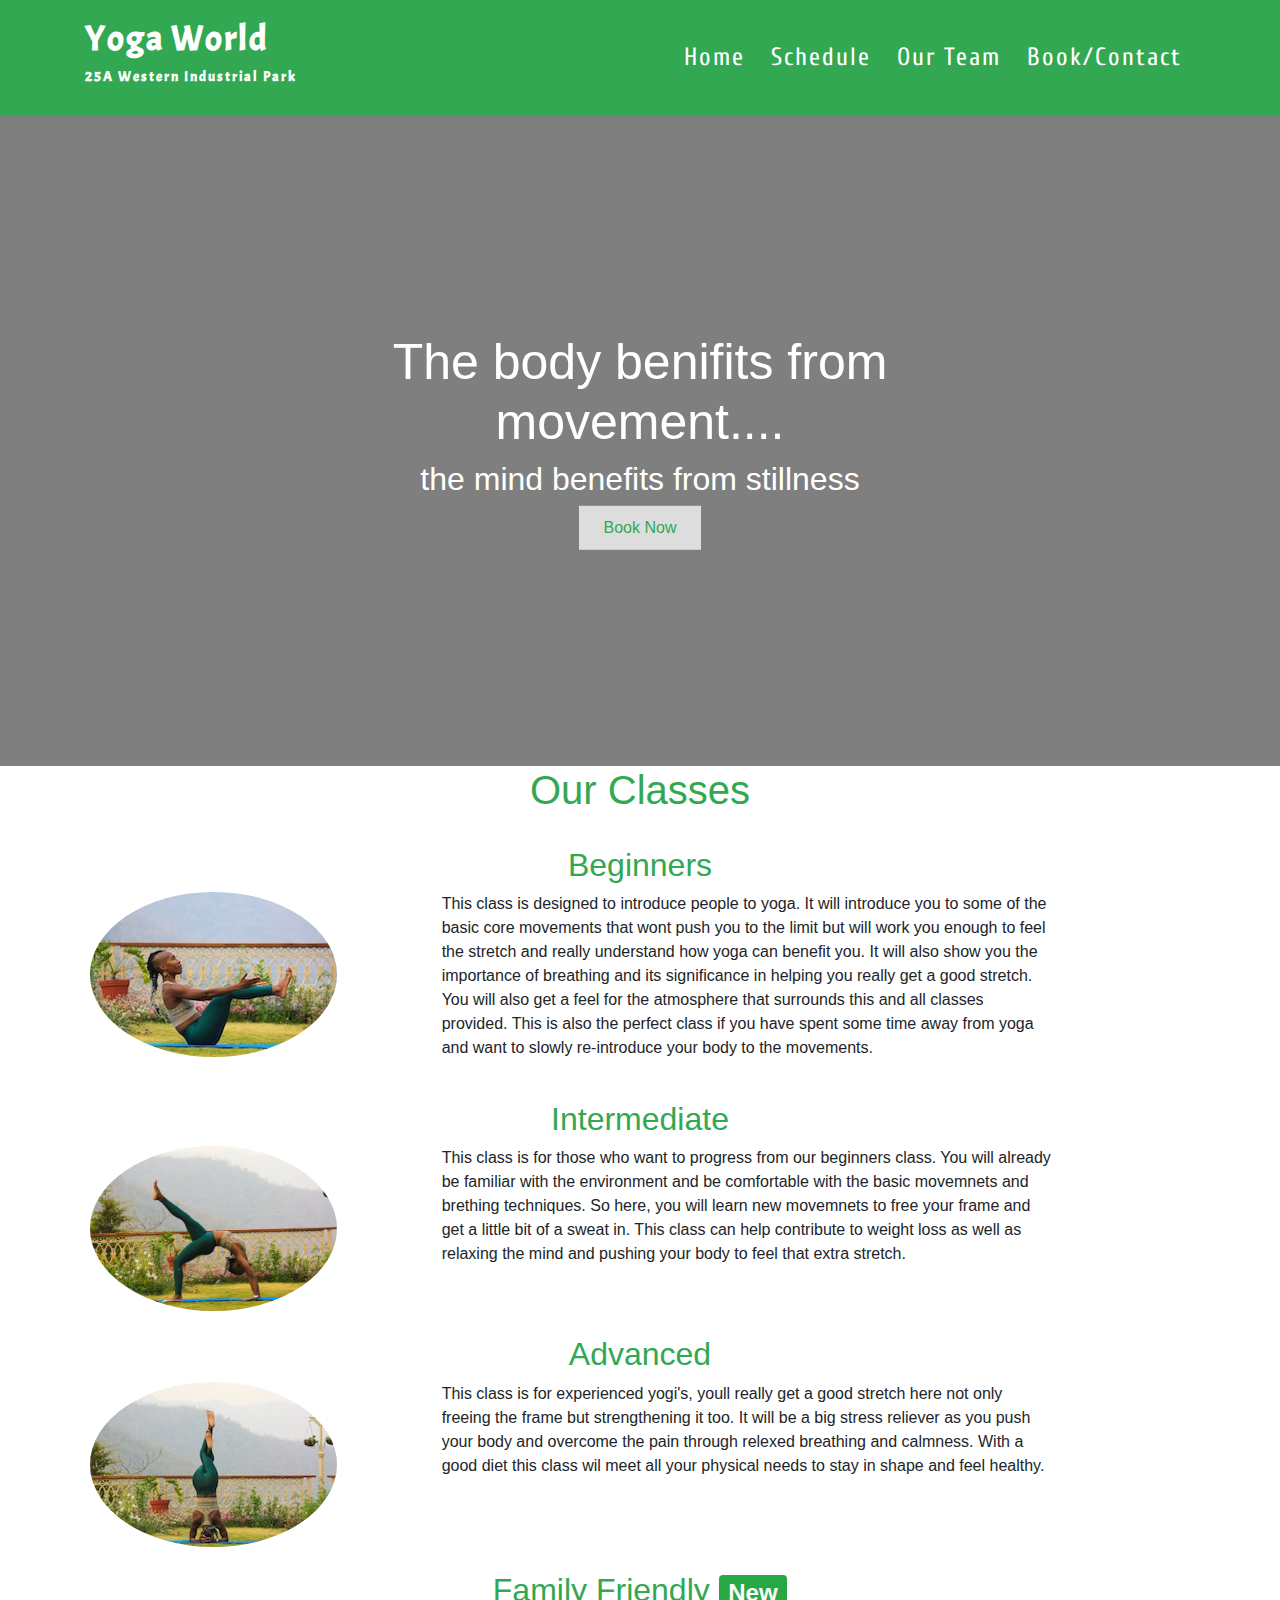
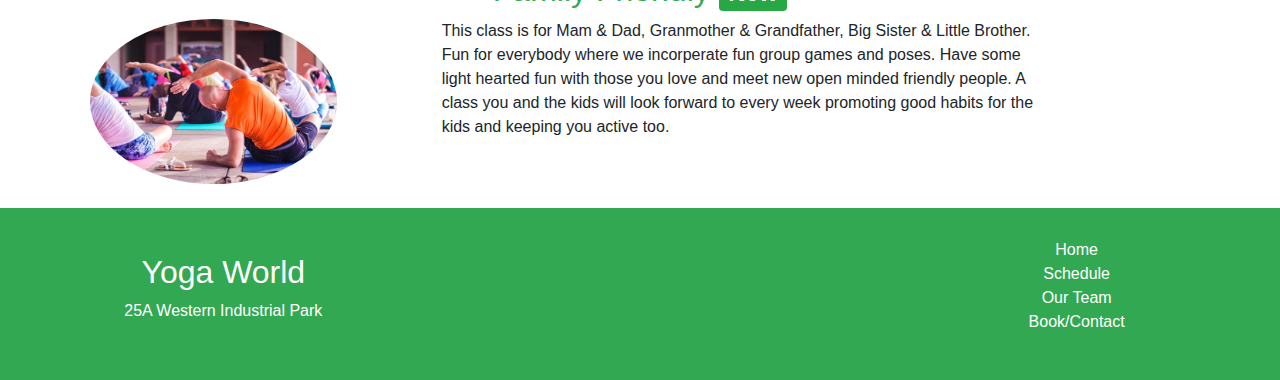
==== index.html @ 38698017 "images updatefor home page" ====
<!DOCTYPE html>
<html lang="en">

<head>
    <meta charset="UTF-8">
    <meta name="viewport" content="width=device-width, initial-scale=1.0">
     <meta name="description" content="dedicated yoga studio">
    <meta http-equiv="X-UA-Compatible" content="ie=edge">
    <link rel="stylesheet" href="https://maxcdn.bootstrapcdn.com/bootstrap/4.2.1/css/bootstrap.min.css"
        type="text/css" />
    <link rel="stylesheet" href="https://use.fontawesome.com/releases/v5.0.10/css/all.css"
        integrity="sha384-+d0P83n9kaQMCwj8F4RJB66tzIwOKmrdb46+porD/OvrJ+37WqIM7UoBtwHO6Nlg" crossorigin="anonymous">
    <link rel="stylesheet" href="assets/css/style.css" type="text/css">
    <link rel="preconnect" href="https://fonts.gstatic.com">
    <link href="https://fonts.googleapis.com/css2?family=Acme&display=swap" rel="stylesheet">
    <link rel="preconnect" href="https://fonts.gstatic.com">
    <link href="https://fonts.googleapis.com/css2?family=Cuprum&display=swap" rel="stylesheet">
    <title>Yoga-World</title>
</head>

<body>
    <header>
        <!--Navbar / Credit: Bootstrap navbar edited with help of Youtube vid stated in README-->
        <nav class="navbar navbar-expand-lg navbar-light" style="background-color: #32a852;" fixed-top>
            <div class="container">
                <a class="navbar-brand" href="#">Yoga World <p style="font-size: 14px;">25A Western Industrial Park</p>
                    </a>
                <button class="navbar-toggler" type="button" data-toggle="collapse"
                    data-target="#navbarSupportedContent" aria-controls="navbarSupportedContent" aria-expanded="false"
                    aria-label="Toggle navigation">
                    <span class="navbar-toggler-icon"></span>
                </button>

                <div class="collapse navbar-collapse" id="navbarSupportedContent">
                    <ul class="navbar-nav ml-auto">
                        <li class="nav-item active">
                            <a class="nav-link" href="index.html">Home</a>
                        </li>
                        <li class="nav-item">
                            <a class="nav-link" href="schedule.html">Schedule</a>
                        </li>
                        <li class="nav-item">
                            <a class="nav-link" href="team.html">Our Team</a>
                        </li>
                        <li class="nav-item">
                            <a class="nav-link" href="contact.html">Book/Contact</a>
                        </li>
                    </ul>
                </div>
            </div>
        </nav>
    </header>
    <!--Hero image section / Credit: W3Schools code edited to suit needs-->
    <section id="hero-outer">
        <div class="hero-image">
            <div class="hero-text">
                <h1 style="font-size:50px">The body benifits from movement....</h1>
                <h2>the mind benefits from stillness</h2>
                <button>Book Now</button>
            </div>
        </div>
    </section>
    <!--Classes section / W3Schools code edited to suit needs-->
    <section id="classes">
        <h1 id="body-header">Our Classes</h1>
        <br>
        <div class="container-fluid">
            <h2>Beginners</h2>
            <div class="row">
                <div class="col-md-4">
                    <img src="assets/images/beginner2.jpg" class="rounded-circle" alt="beginners" width="247"
                        height="165">
                </div>
                <div class="col-md-6">
                    <p> This class is designed to introduce people to yoga. It will introduce you to some of the
                        basic core movements that wont push you to the limit but will work you enough to feel the
                        stretch
                        and really understand how yoga can benefit you. It will also show you the importance of
                        breathing
                        and its significance in helping you really get a good stretch. You will also get a feel for the
                        atmosphere that surrounds this
                        and all classes provided. This is also the perfect class if you have spent some time away from
                        yoga
                        and want to slowly re-introduce your body to the movements.
                    </p>
                </div>
            </div>
        </div>
        <br>
        <div class="container-fluid">
            <h2>Intermediate</h2>
            <div class="row">
                <div class="col-md-4">
                    <img src="assets/images/intermediate2.jpg" class="rounded-circle" alt="beginners" width="247"
                        height="165"> </div>
                <div class="col-md-6">
                    <p> This class is for those who want to progress from our beginners class. You will already
                        be familiar with the environment and be comfortable with the basic movemnets and brething
                        techniques.
                        So here, you will learn new movemnets to free your frame and get a little bit of a sweat in.
                        This class
                        can help contribute to weight loss as well as relaxing the mind and pushing your body to feel
                        that extra
                        stretch.
                    </p>
                </div>
            </div>
        </div>
        <br>
        <div class="container-fluid">
            <h2>Advanced</h2>
            <div class="row">
                <div class="col-md-4">
                    <img src="assets/images/advanced2.jpg" class="rounded-circle" alt="beginners" width="247"
                        height="165"> </div>
                <div class="col-md-6">
                    <p> This class is for experienced yogi's, youll really get a good stretch here not only freeing the
                        frame but strengthening it too.
                        It will be a big stress reliever as you push your body and overcome the pain through relexed
                        breathing and calmness. With a good
                        diet this class wil meet all your physical needs to stay in shape and feel healthy.
                    </p>
                </div>
            </div>
        </div>
        <br>
        <div class="container-fluid">
            <h2>Family Friendly <span class="badge badge-success">New</span></h2>
            <div class="row">
                <div class="col-md-4">
                    <img src="assets/images/family2.jpg" class="rounded-circle" alt="beginners" width="247" height="165">
                </div>
                <div class="col-md-6">
                    <p> This class is for Mam & Dad, Granmother & Grandfather, Big Sister & Little Brother. Fun for
                        everybody
                        where we incorperate fun group games and poses. Have some light hearted fun with those you love
                        and meet
                        new open minded friendly people. A class you and the kids will look forward to every week
                        promoting good
                        habits for the kids and keeping you active too.
                    </p>
                </div>
            </div>
        </div>
    </section>
    <br>
    <!--Footer code edited for needs / Credit: Youtube video stated in README-->
    <footer>
        <div class="row text-center">
            <div class="col-md-4 header-address">
                <h2>Yoga World</h2>
                <p>25A Western Industrial Park</p>
            </div>
            <div class="col-md-4">
                <ul class="socials">
                    <li><a href="https://www.facebook.com" target="_blank" rel="noopener"><i class="fab fa-facebook"> </i></a></li>
                    <li><a href="https://www.twitter.com" target="_blank" rel="noopener"><i class="fab fa-twitter-square"> </i></a>
                    </li>
                    <li><a href="https://www.instagram.com" target="_blank" rel="noopener"><i class="fab fa-instagram"> </i></a></li>
                </ul>
            </div>
            <div class="col-md-4">
                <ul class="footer-link">
                    <li><a target="_blank" href="#index.html" rel="noopener">Home</a></li>
                    <li><a target="_blank" href="schedule.html" rel="noopener">Schedule</a></li>
                    <li><a target="_blank" href="team.html" rel="noopener">Our Team</a></li>
                    <li><a target="_blank" href="contact.html" rel="noopener">Book/Contact</a></li>
                </ul>
            </div>
        </div>
    </footer>
    <script src="https://code.jquery.com/jquery-3.3.1.slim.min.js"
        integrity="sha384-q8i/X+965DzO0rT7abK41JStQIAqVgRVzpbzo5smXKp4YfRvH+8abtTE1Pi6jizo"
        crossorigin="anonymous"></script>
    <script src="https://cdnjs.cloudflare.com/ajax/libs/popper.js/1.14.6/umd/popper.min.js"
        integrity="sha384-wHAiFfRlMFy6i5SRaxvfOCifBUQy1xHdJ/yoi7FRNXMRBu5WHdZYu1hA6ZOblgut"
        crossorigin="anonymous"></script>
    <script src="https://stackpath.bootstrapcdn.com/bootstrap/4.2.1/js/bootstrap.min.js"
        integrity="sha384-B0UglyR+jN6CkvvICOB2joaf5I4l3gm9GU6Hc1og6Ls7i6U/mkkaduKaBhlAXv9k"
        crossorigin="anonymous"></script>
</body>

</html>
---- assets/css/style.css ----
/* Navbar: Credit / Bootstrap navbar edited with help of Youtube vid stated in README */
.navbar-nav a{
font-family: 'Cuprum', sans-serif;
font-size: 25px;
color: #fff !important;
letter-spacing: 2px;
margin: 5px;

}
.navbar-light .navbar-brand{
color: #fff !important;
font-size: 35px;
font-weight:bold ;
font-family: 'Acme', sans-serif;
letter-spacing: 2px;
}
.navbar-light .navbar-nav .active > .nav-link, .navbar-light .navbar-nav .nav-link.active,
.navbar-light .navbar-nav .nav-link.show, .navbar-light .navbar-nav .show, .nav-link{
   color: #fff !important; 
   font-family: 'Cuprum', sans-serif;
   font-size: 25px;
   margin: 5px;
}
/*Hero img / Credit: W3Schools code edited to suit needs */
#hero-outer{
    height: 650px;
    width: 100%;
    overflow: hidden;
    position: relative;
}
.hero-image {
  background-image: linear-gradient(rgba(0, 0, 0, 0.5), rgba(0, 0, 0, 0.5)), url("../images/yoga-hero.jpg");
  height: 650px;
  background-position: center;
  background-repeat: no-repeat;
  background-size: cover;
  position: relative;
}

.hero-text {
  text-align: center;
  position: absolute;
  top: 50%;
  left: 50%;
  transform: translate(-50%, -50%);
  color: #fff;
}

.hero-text button {
  border: none;
  outline: 0;
  display: inline-block;
  padding: 10px 25px;
  color: #32a852;
  background-color: #ddd;
  text-align: center;
  cursor: pointer;
}

.hero-text button:hover {
  background-color: #32a852;
  color: white;
}


/* Classes / W3Schools code edited to suit needs */
#body-header{
    text-align: center;
    color: #32a852;
}
img{
    display: block;
    margin: 0 auto;
}
.container-fluid h2{
    text-align: center;
    color: #32a852;
}


/* Schedule / W3schools table code edited to suit needs of site */
.table tr{
    color: #fff;
}
.timetable h2 p{
    text-align: center;
    color: #32a852;
}


/* Team / Credit: Youtube - Arjun Khara (video link in README) */
.team{
    text-align: center;
    color: #32a852;
}
.holdingcontainer{
      max-width: 100%;
      display: flex;
      padding: 50px;
      box-sizing: border-box;
      flex-direction: row;
    }

    .internalcontainerL{
      flex: 1;
      padding: 30px;
      font-size: 18px;
      font-family: 'Roboto', sans-serif;
      margin: 3px;
    }
    .internalcontainerL h1{
        text-align: center;
        color:#32a852;
    }

    .internalcontainerM{
      flex: 1;
      padding: 30px;
      font-size: 18px;
      font-family: 'Roboto', sans-serif;
      margin: 3px;
    }
    .internalcontainerM h1{
        text-align: center;
        color:#32a852;
    }

    .internalcontainerR{
      flex: 1;
      padding: 30px;
      font-size: 18px;
      font-family: 'Roboto', sans-serif;
      margin: 3px;
    }
    .internalcontainerR h1{
        text-align: center;
        color:#32a852;
    }
    .yoga-images{
        width:100%;
        height: auto
    }

    @media screen and (max-width: 768px){
      .holdingcontainer{
        flex-direction: column-reverse;
      }
    }


    /* Contact/Book forms / Credit: Mix of W3Schools & bootstrap*/
    label[for=user-email]{
        margin-right: 39px;
    }
     label[for=message]{
        margin-left: 80px;
        text-align: center;
    }
    input[type=text], select, textarea {
  width: 80%;
  padding: 12px;
  border: 1px solid #ccc;
  border-radius: 4px;
  box-sizing: border-box;
  margin-top: 6px;
  margin-bottom: 14px;
  resize: vertical;
}
input[type=email], select, textarea {
  width: 80%;
  padding: 12px;
  border: 1px solid #ccc;
  border-radius: 4px;
  box-sizing: border-box;
  margin-top: 6px;
  margin-bottom: 14px;
  resize: vertical;
}

input[type=submit]{
  background-color: white;
  color: #32a852;
  padding: 12px 20px;
  border: none;
  border-radius: 4px;
  cursor: pointer;
  margin-left: 80px;
}
.contact-us{
        border-radius: 5px;
  background-color: #32a852;
  padding: 20px;
  width: 100%;
  
    }
    #contact-header{
        text-align: center;
        color: #32a852;
    }
    #book-header{
        text-align: center;
        color: #32a852;
    }
    label[for=days] {
    margin-right: 0px;
    color: #fff;
}
label[for=times] {
    margin-right: 0px;
    color: #fff;
}
.form-control{
    width: 86%;
}
@media(min-width: 992px){
    .form-group{
        margin-left: 84px;
    }
}


/* footer */
footer{
    background: #32a852;
    padding: 30px;
}
.header-address{
    color: #fff;
    padding-top: 15px;
}
.socials{
    list-style-type: none;
}
.socials li{
    display: inline;
}
.socials li i{
    color: #fff;
    height: 32px;
    width: 32px;
    font-size: 42px;
    padding-top: 15px;
    margin: 15px;
}
.footer-link{
    list-style-type: none;
}
.footer-link li a{
    color: #fff;
}
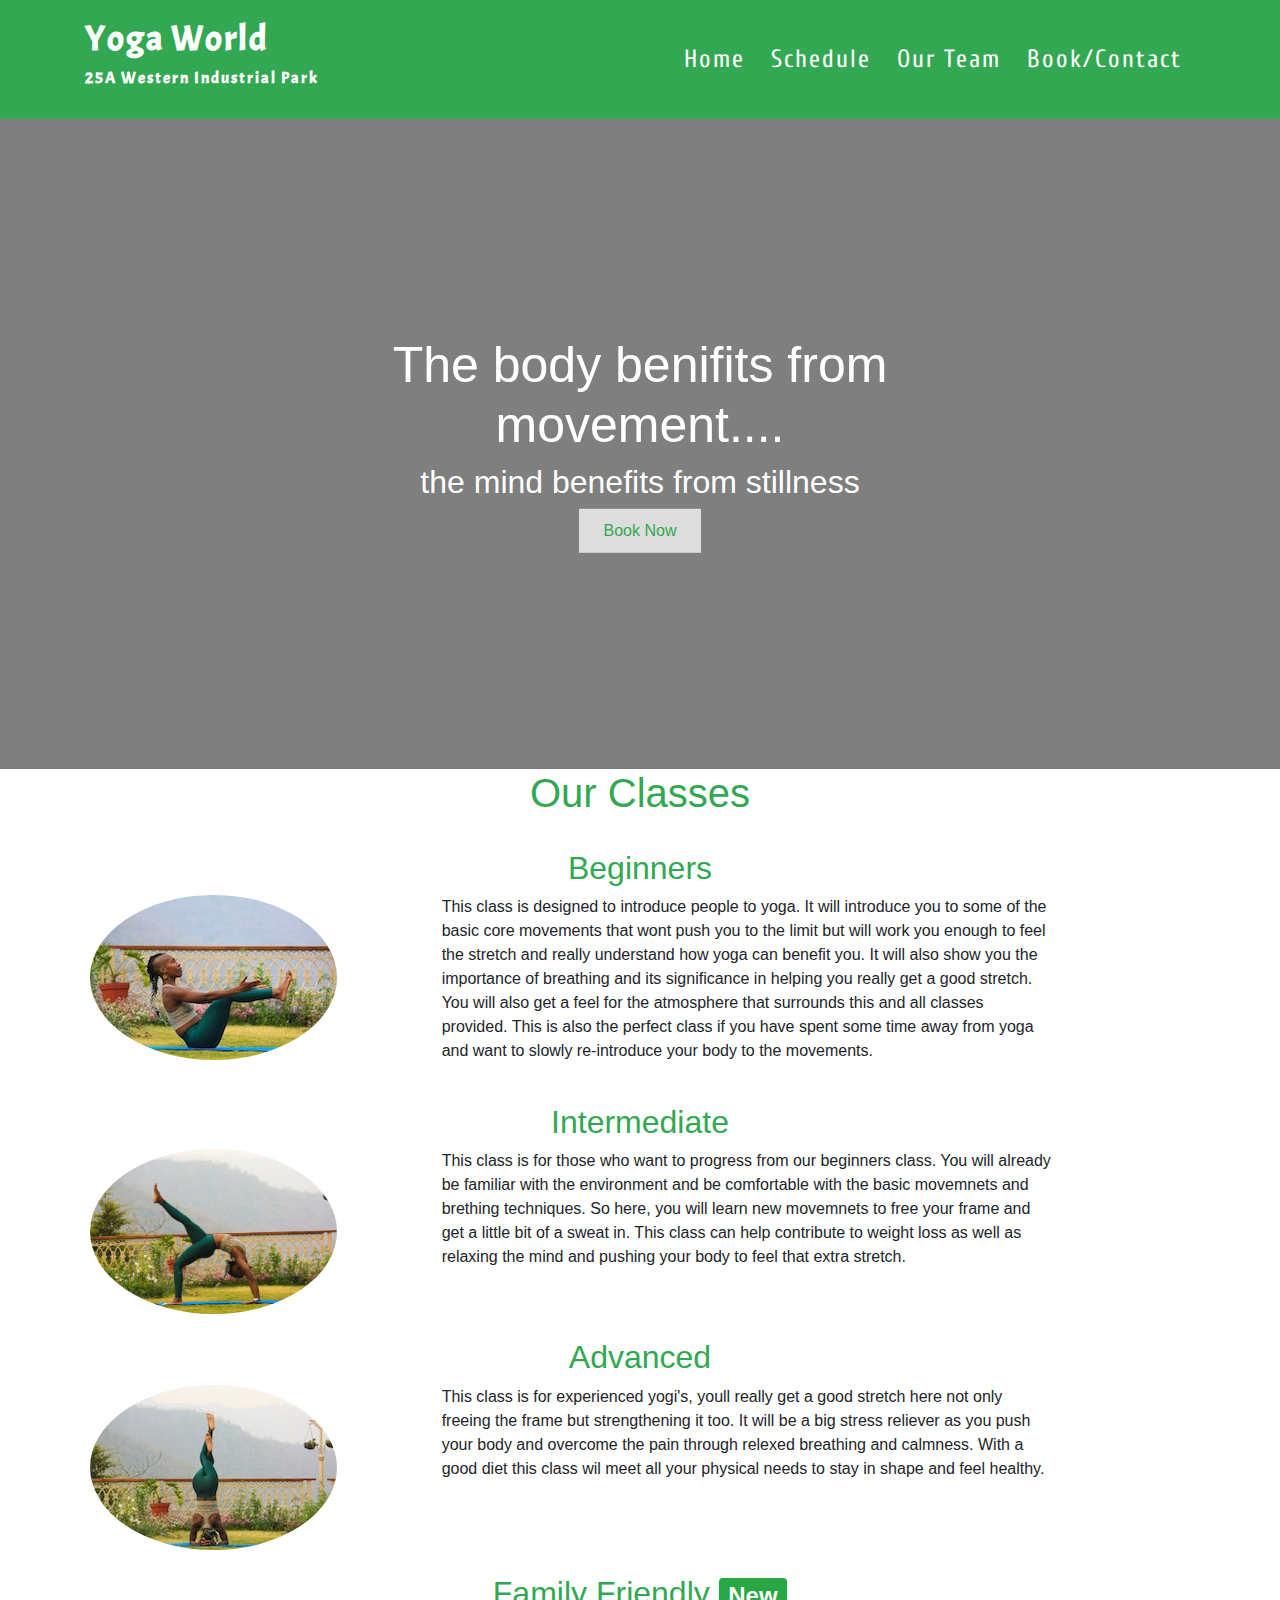
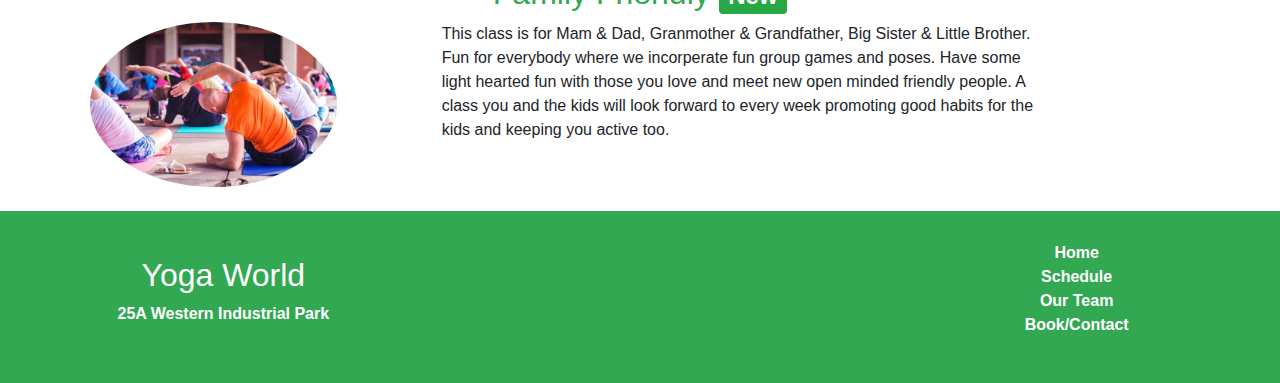
==== commit 5e575f7d: "styling update on all pages" ====
--- a/index.html
+++ b/index.html
@@ -23,7 +23,7 @@
         <!--Navbar / Credit: Bootstrap navbar edited with help of Youtube vid stated in README-->
         <nav class="navbar navbar-expand-lg navbar-light" style="background-color: #32a852;" fixed-top>
             <div class="container">
-                <a class="navbar-brand" href="#">Yoga World <p style="font-size: 14px;">25A Western Industrial Park</p>
+                <a class="navbar-brand" href="index.html">Yoga World <p style="font-size: 16px; font-weight: bold;">25A Western Industrial Park</p>
                     </a>
                 <button class="navbar-toggler" type="button" data-toggle="collapse"
                     data-target="#navbarSupportedContent" aria-controls="navbarSupportedContent" aria-expanded="false"
@@ -149,7 +149,7 @@
         <div class="row text-center">
             <div class="col-md-4 header-address">
                 <h2>Yoga World</h2>
-                <p>25A Western Industrial Park</p>
+                <p style="font-size: 16px; font-weight: bold;">25A Western Industrial Park</p>
             </div>
             <div class="col-md-4">
                 <ul class="socials">
@@ -161,10 +161,10 @@
             </div>
             <div class="col-md-4">
                 <ul class="footer-link">
-                    <li><a target="_blank" href="#index.html" rel="noopener">Home</a></li>
-                    <li><a target="_blank" href="schedule.html" rel="noopener">Schedule</a></li>
-                    <li><a target="_blank" href="team.html" rel="noopener">Our Team</a></li>
-                    <li><a target="_blank" href="contact.html" rel="noopener">Book/Contact</a></li>
+                    <li><a style="font-size: 16px; font-weight: bold;" target="_blank" href="#index.html" rel="noopener">Home</a></li>
+                    <li><a style="font-size: 16px; font-weight: bold;" target="_blank" href="schedule.html" rel="noopener">Schedule</a></li>
+                    <li><a style="font-size: 16px; font-weight: bold;" target="_blank" href="team.html" rel="noopener">Our Team</a></li>
+                    <li><a style="font-size: 16px; font-weight: bold;" target="_blank" href="contact.html" rel="noopener">Book/Contact</a></li>
                 </ul>
             </div>
         </div>
@@ -175,7 +175,7 @@
     <script src="https://cdnjs.cloudflare.com/ajax/libs/popper.js/1.14.6/umd/popper.min.js"
         integrity="sha384-wHAiFfRlMFy6i5SRaxvfOCifBUQy1xHdJ/yoi7FRNXMRBu5WHdZYu1hA6ZOblgut"
         crossorigin="anonymous"></script>
-    <script src="https://stackpath.bootstrapcdn.com/bootstrap/4.2.1/js/bootstrap.min.js"
+        <script src="https://stackpath.bootstrapcdn.com/bootstrap/4.2.1/js/bootstrap.min.js"
         integrity="sha384-B0UglyR+jN6CkvvICOB2joaf5I4l3gm9GU6Hc1og6Ls7i6U/mkkaduKaBhlAXv9k"
         crossorigin="anonymous"></script>
 </body>
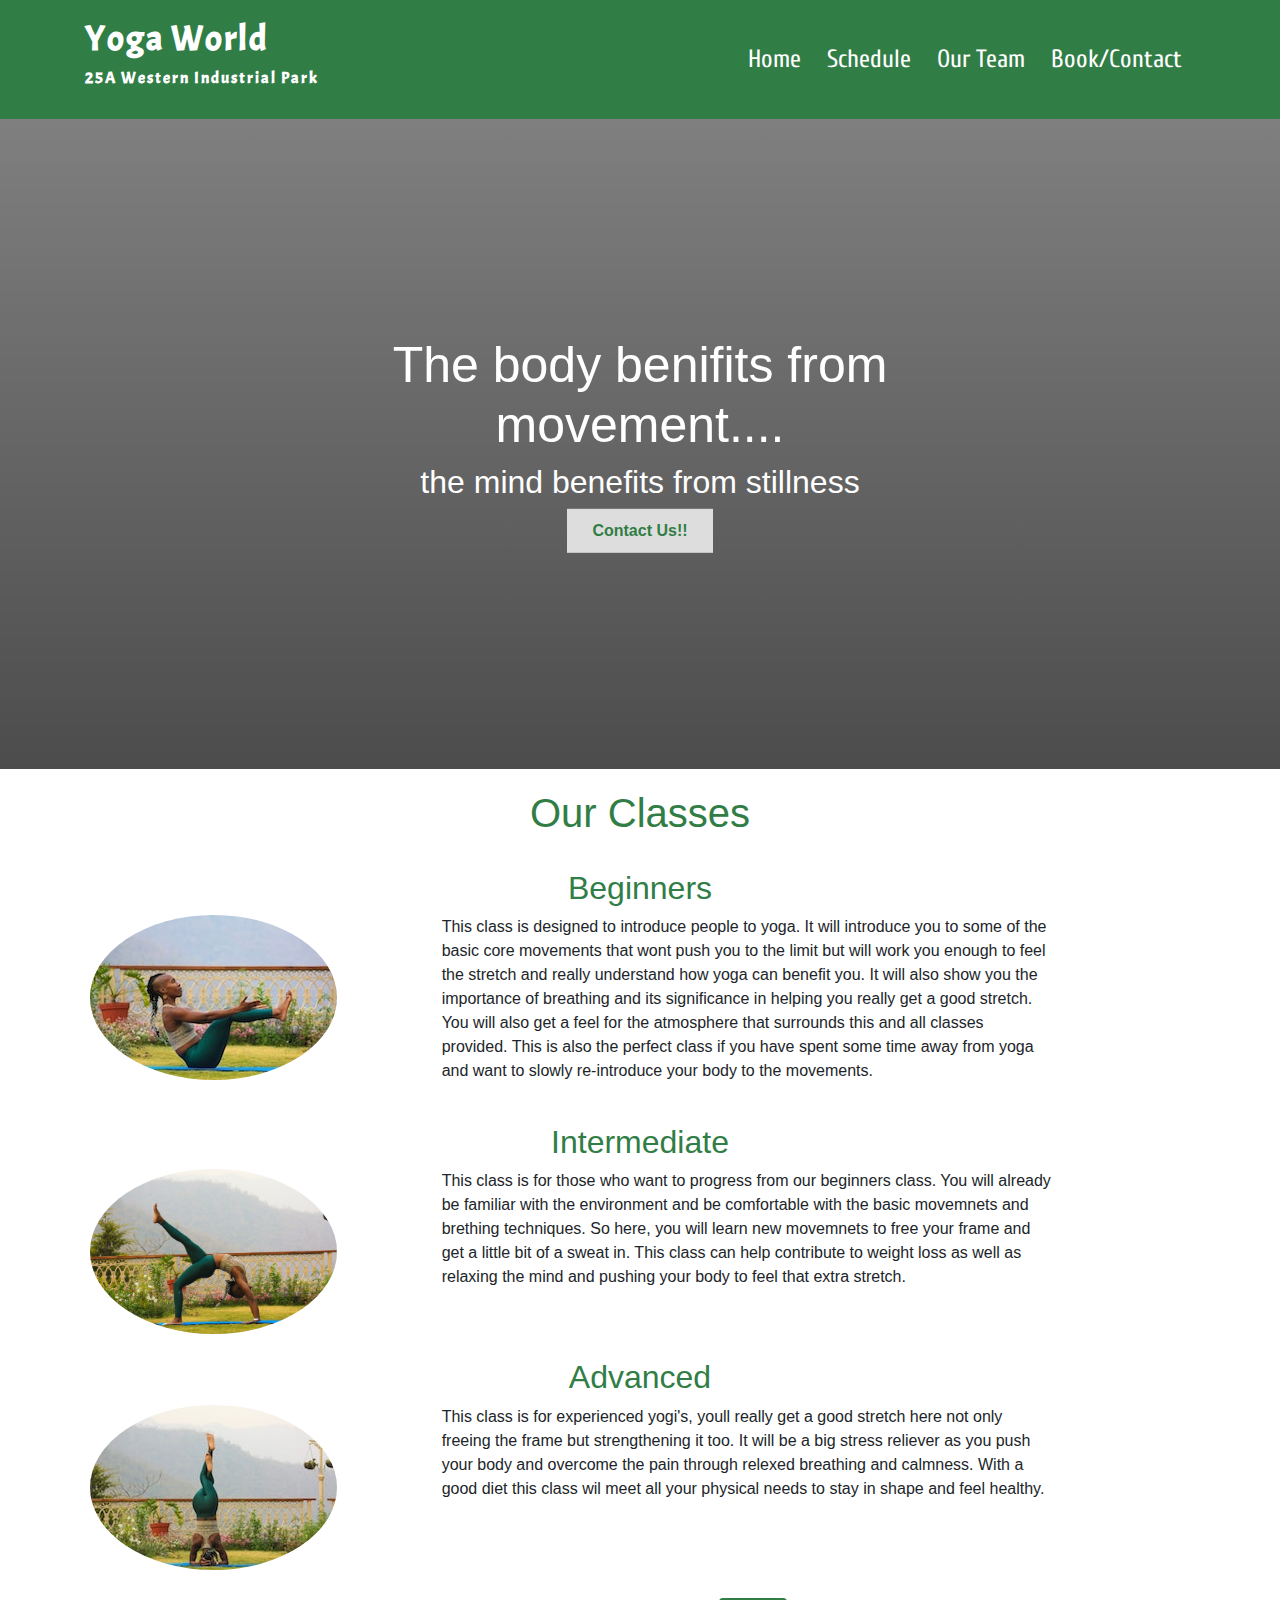
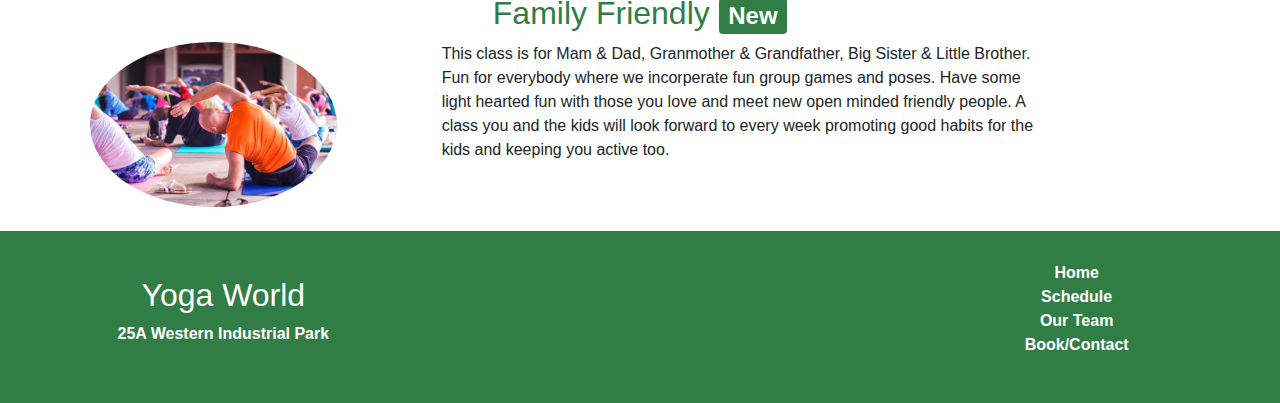
==== commit 06cd13fd: "color scheme update across all pages" ====
--- a/index.html
+++ b/index.html
@@ -10,8 +10,8 @@
         type="text/css" />
     <link rel="stylesheet" href="https://use.fontawesome.com/releases/v5.0.10/css/all.css"
         integrity="sha384-+d0P83n9kaQMCwj8F4RJB66tzIwOKmrdb46+porD/OvrJ+37WqIM7UoBtwHO6Nlg" crossorigin="anonymous">
-    <link rel="stylesheet" href="assets/css/style.css" type="text/css">
-    <link rel="preconnect" href="https://fonts.gstatic.com">
+        <link rel="stylesheet" href="assets/css/style.css" type="text/css">
+        <link rel="preconnect" href="https://fonts.gstatic.com">
     <link href="https://fonts.googleapis.com/css2?family=Acme&display=swap" rel="stylesheet">
     <link rel="preconnect" href="https://fonts.gstatic.com">
     <link href="https://fonts.googleapis.com/css2?family=Cuprum&display=swap" rel="stylesheet">
@@ -21,7 +21,7 @@
 <body>
     <header>
         <!--Navbar / Credit: Bootstrap navbar edited with help of Youtube vid stated in README-->
-        <nav class="navbar navbar-expand-lg navbar-light" style="background-color: #32a852;" fixed-top>
+        <nav class="navbar navbar-expand-lg navbar-light" style="background-color: #317d46;" >
             <div class="container">
                 <a class="navbar-brand" href="index.html">Yoga World <p style="font-size: 16px; font-weight: bold;">25A Western Industrial Park</p>
                     </a>
@@ -56,11 +56,13 @@
             <div class="hero-text">
                 <h1 style="font-size:50px">The body benifits from movement....</h1>
                 <h2>the mind benefits from stillness</h2>
-                <button>Book Now</button>
+                <a href="contact.html"> Contact Us!!</a>
+                
+                
             </div>
         </div>
     </section>
-    <!--Classes section / W3Schools code edited to suit needs-->
+    <!--Classes section / Credit: W3Schools code edited to suit needs-->
     <section id="classes">
         <h1 id="body-header">Our Classes</h1>
         <br>
@@ -125,7 +127,7 @@
         </div>
         <br>
         <div class="container-fluid">
-            <h2>Family Friendly <span class="badge badge-success">New</span></h2>
+            <h2>Family Friendly <span class="badge badge-success" style="background-color: #317d46;">New</span></h2>
             <div class="row">
                 <div class="col-md-4">
                     <img src="assets/images/family2.jpg" class="rounded-circle" alt="beginners" width="247" height="165">
@@ -169,6 +171,7 @@
             </div>
         </div>
     </footer>
+    <!-- Bootstrap plugins for navbar -->
     <script src="https://code.jquery.com/jquery-3.3.1.slim.min.js"
         integrity="sha384-q8i/X+965DzO0rT7abK41JStQIAqVgRVzpbzo5smXKp4YfRvH+8abtTE1Pi6jizo"
         crossorigin="anonymous"></script>
--- a/assets/css/style.css
+++ b/assets/css/style.css
@@ -1,240 +1,247 @@
 /* Navbar: Credit / Bootstrap navbar edited with help of Youtube vid stated in README */
-.navbar-nav a{
-font-family: 'Cuprum', sans-serif;
-font-size: 25px;
-color: #fff !important;
-letter-spacing: 2px;
-margin: 5px;
-
-}
-.navbar-light .navbar-brand{
-color: #fff !important;
-font-size: 35px;
-font-weight:bold ;
-font-family: 'Acme', sans-serif;
-letter-spacing: 2px;
-}
-.navbar-light .navbar-nav .active > .nav-link, .navbar-light .navbar-nav .nav-link.active,
-.navbar-light .navbar-nav .nav-link.show, .navbar-light .navbar-nav .show, .nav-link{
-   color: #fff !important; 
-   font-family: 'Cuprum', sans-serif;
-   font-size: 25px;
-   margin: 5px;
-}
+.navbar-light .navbar-brand {
+    color: #fff !important;
+    font-size: 35px;
+    font-weight: bold;
+    font-family: 'Acme', sans-serif;
+    letter-spacing: 2px;
+}
+.nav-link {
+    color: #fff !important;
+    font-family: 'Cuprum', sans-serif;
+    font-size: 25px;
+    margin: 5px;
+}
+
 /*Hero img / Credit: W3Schools code edited to suit needs */
-#hero-outer{
+#hero-outer {
     height: 650px;
     width: 100%;
     overflow: hidden;
     position: relative;
 }
+
 .hero-image {
-  background-image: linear-gradient(rgba(0, 0, 0, 0.5), rgba(0, 0, 0, 0.5)), url("../images/yoga-hero.jpg");
-  height: 650px;
-  background-position: center;
-  background-repeat: no-repeat;
-  background-size: cover;
-  position: relative;
+    background-image: linear-gradient(rgba(0, 0, 0, 0.5), rgba(0, 0, 0, 0.7)), url("../images/yoga-background.jpg");
+    height: 650px;
+    background-position: center;
+    background-repeat: no-repeat;
+    background-size: cover;
+    position: relative;
 }
 
 .hero-text {
-  text-align: center;
-  position: absolute;
-  top: 50%;
-  left: 50%;
-  transform: translate(-50%, -50%);
-  color: #fff;
-}
-
-.hero-text button {
-  border: none;
-  outline: 0;
-  display: inline-block;
-  padding: 10px 25px;
-  color: #32a852;
-  background-color: #ddd;
-  text-align: center;
-  cursor: pointer;
+    text-align: center;
+    position: absolute;
+    top: 50%;
+    left: 50%;
+    transform: translate(-50%, -50%);
+    color: #fff;
+}
+
+.hero-text a {
+    border: none;
+    outline: 0;
+    display: inline-block;
+    padding: 10px 25px;
+    color: #317d46;
+    background-color: #ddd;
+    text-align: center;
+    cursor: pointer;
+    font-weight: bold;
 }
 
 .hero-text button:hover {
-  background-color: #32a852;
-  color: white;
+    background-color: #317d46;
+    color: white;
 }
 
 
 /* Classes / W3Schools code edited to suit needs */
-#body-header{
-    text-align: center;
-    color: #32a852;
-}
-img{
+#body-header {
+    text-align: center;
+    color: #317d46;
+    margin-top: 20px;
+
+}
+
+img {
     display: block;
     margin: 0 auto;
 }
-.container-fluid h2{
-    text-align: center;
-    color: #32a852;
+
+.container-fluid h2 {
+    text-align: center;
+    color: #317d46;
 }
 
 
 /* Schedule / W3schools table code edited to suit needs of site */
-.table tr{
-    color: #fff;
-}
-.timetable h2 p{
-    text-align: center;
-    color: #32a852;
+.table tr {
+    color: #fff;
+}
+
+.timetable h2 p {
+    text-align: center;
+    color: #317d46;
 }
 
 
 /* Team / Credit: Youtube - Arjun Khara (video link in README) */
-.team{
-    text-align: center;
-    color: #32a852;
-}
-.holdingcontainer{
-      max-width: 100%;
-      display: flex;
-      padding: 50px;
-      box-sizing: border-box;
-      flex-direction: row;
+.team {
+    text-align: center;
+    color: #317d46;
+}
+
+.holdingcontainer {
+    max-width: 100%;
+    display: flex;
+    padding: 50px;
+    box-sizing: border-box;
+    flex-direction: row;
+}
+
+.internalcontainerL {
+    flex: 1;
+    padding: 30px;
+    font-size: 18px;
+    font-family: 'Roboto', sans-serif;
+    margin: 3px;
+}
+
+.internalcontainerL h1 {
+    text-align: center;
+    color: #317d46;
+}
+
+.internalcontainerM {
+    flex: 1;
+    padding: 30px;
+    font-size: 18px;
+    font-family: 'Roboto', sans-serif;
+    margin: 3px;
+}
+
+.internalcontainerM h1 {
+    text-align: center;
+    color: #317d46;
+}
+
+.internalcontainerR {
+    flex: 1;
+    padding: 30px;
+    font-size: 18px;
+    font-family: 'Roboto', sans-serif;
+    margin: 3px;
+}
+
+.internalcontainerR h1 {
+    text-align: center;
+    color: #317d46;
+}
+
+.yoga-images {
+    width: 100%;
+    height: auto
+}
+
+@media screen and (max-width: 768px) {
+    .holdingcontainer {
+        flex-direction: column-reverse;
     }
-
-    .internalcontainerL{
-      flex: 1;
-      padding: 30px;
-      font-size: 18px;
-      font-family: 'Roboto', sans-serif;
-      margin: 3px;
-    }
-    .internalcontainerL h1{
-        text-align: center;
-        color:#32a852;
-    }
-
-    .internalcontainerM{
-      flex: 1;
-      padding: 30px;
-      font-size: 18px;
-      font-family: 'Roboto', sans-serif;
-      margin: 3px;
-    }
-    .internalcontainerM h1{
-        text-align: center;
-        color:#32a852;
-    }
-
-    .internalcontainerR{
-      flex: 1;
-      padding: 30px;
-      font-size: 18px;
-      font-family: 'Roboto', sans-serif;
-      margin: 3px;
-    }
-    .internalcontainerR h1{
-        text-align: center;
-        color:#32a852;
-    }
-    .yoga-images{
-        width:100%;
-        height: auto
-    }
-
-    @media screen and (max-width: 768px){
-      .holdingcontainer{
-        flex-direction: column-reverse;
-      }
-    }
-
-
-    /* Contact/Book forms / Credit: Mix of W3Schools & bootstrap*/
-    label[for=user-email]{
-        margin-right: 39px;
-    }
-     label[for=message]{
-        margin-left: 80px;
-        text-align: center;
-    }
-    input[type=text], select, textarea {
-  width: 80%;
-  padding: 12px;
-  border: 1px solid #ccc;
-  border-radius: 4px;
-  box-sizing: border-box;
-  margin-top: 6px;
-  margin-bottom: 14px;
-  resize: vertical;
-}
-input[type=email], select, textarea {
-  width: 80%;
-  padding: 12px;
-  border: 1px solid #ccc;
-  border-radius: 4px;
-  box-sizing: border-box;
-  margin-top: 6px;
-  margin-bottom: 14px;
-  resize: vertical;
-}
-
-input[type=submit]{
-  background-color: white;
-  color: #32a852;
-  padding: 12px 20px;
-  border: none;
-  border-radius: 4px;
-  cursor: pointer;
-  margin-left: 80px;
-}
-.contact-us{
-        border-radius: 5px;
-  background-color: #32a852;
-  padding: 20px;
-  width: 100%;
-  
-    }
-    #contact-header{
-        text-align: center;
-        color: #32a852;
-    }
-    #book-header{
-        text-align: center;
-        color: #32a852;
-    }
-    label[for=days] {
-    margin-right: 0px;
-    color: #fff;
-}
-label[for=times] {
-    margin-right: 0px;
-    color: #fff;
-}
-.form-control{
-    width: 86%;
-}
-@media(min-width: 992px){
-    .form-group{
-        margin-left: 84px;
-    }
-}
-
+}
+
+
+/* Contact/Book forms / Credit: Mix of W3Schools & bootstrap*/
+label{
+    font-size: 20px;
+    font-weight: bold;
+}
+label[for=user-email] {
+    margin-right: 52px;
+}
+
+label[for=message] {
+    margin-left: 100px;
+    text-align: center;
+}
+
+input[type=text],
+select,
+textarea {
+    width: 80%;
+    padding: 12px;
+    border: 1px solid #ccc;
+    border-radius: 4px;
+    box-sizing: border-box;
+    margin-top: 6px;
+    margin-bottom: 14px;
+    resize: vertical;
+    font-weight: bold;
+    
+}
+
+input[type=email],
+select,
+textarea {
+    width: 80%;
+    padding: 12px;
+    border: 1px solid #ccc;
+    border-radius: 4px;
+    box-sizing: border-box;
+    margin-top: 6px;
+    margin-bottom: 14px;
+    resize: vertical;
+    font-weight: bold;
+}
+
+input[type=submit] {
+    background-color: white;
+    color: #317d46;
+    padding: 12px 20px;
+    border: none;
+    border-radius: 4px;
+    cursor: pointer;
+    margin-left: 100px;
+    font-weight: bold;
+}
+
+.contact-us {
+    border-radius: 5px;
+    background-color: #317d46;
+    padding: 20px;
+    width: 100%;
+
+}
+#contact-us-wrapper{
+    margin-bottom: 40px;
+}
+
+#contact-header {
+    text-align: center;
+    color: #317d46;
+}
 
 /* footer */
-footer{
-    background: #32a852;
-    padding: 30px;
-}
-.header-address{
+footer {
+    background: #317d46;
+    padding: 30px;
+}
+
+.header-address {
     color: #fff;
     padding-top: 15px;
 }
-.socials{
+
+.socials {
     list-style-type: none;
 }
-.socials li{
+
+.socials li {
     display: inline;
 }
-.socials li i{
+
+.socials li i {
     color: #fff;
     height: 32px;
     width: 32px;
@@ -242,9 +249,11 @@
     padding-top: 15px;
     margin: 15px;
 }
-.footer-link{
+
+.footer-link {
     list-style-type: none;
 }
-.footer-link li a{
+
+.footer-link li a {
     color: #fff;
 }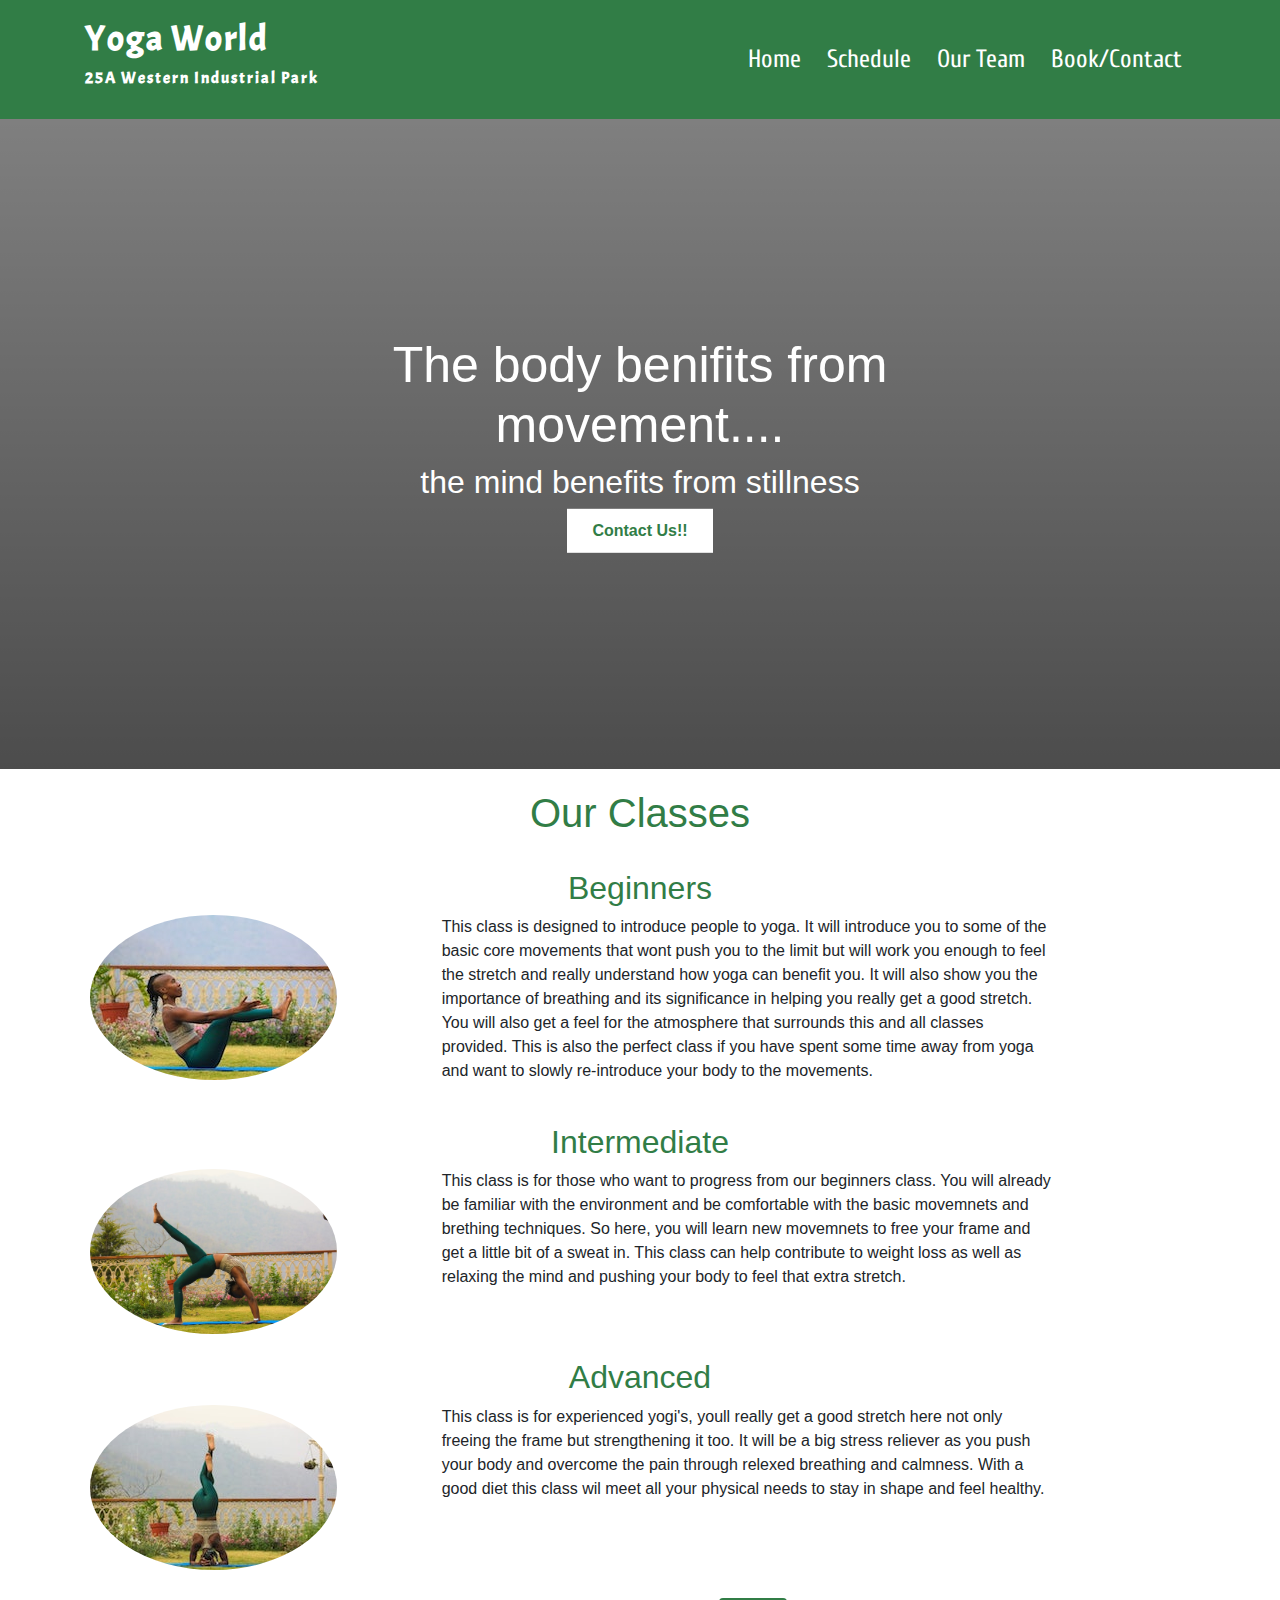
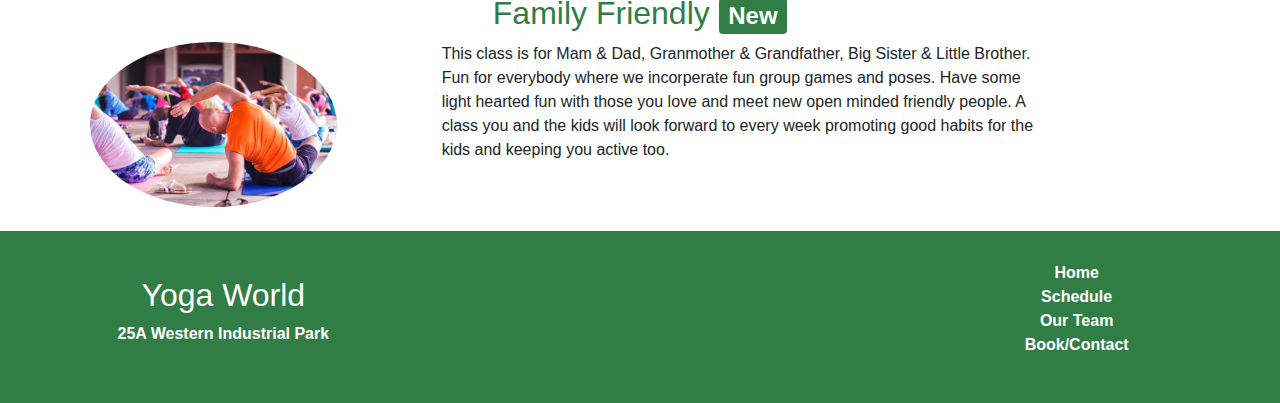
==== commit 9a806d98: "updates across all pages" ====
--- a/index.html
+++ b/index.html
@@ -1,23 +1,26 @@
 <!DOCTYPE html>
 <html lang="en">
-
 <head>
     <meta charset="UTF-8">
     <meta name="viewport" content="width=device-width, initial-scale=1.0">
      <meta name="description" content="dedicated yoga studio">
     <meta http-equiv="X-UA-Compatible" content="ie=edge">
+    <!--Bootstrap-->
     <link rel="stylesheet" href="https://maxcdn.bootstrapcdn.com/bootstrap/4.2.1/css/bootstrap.min.css"
         type="text/css" />
+         <!--FontAwesone-->
     <link rel="stylesheet" href="https://use.fontawesome.com/releases/v5.0.10/css/all.css"
         integrity="sha384-+d0P83n9kaQMCwj8F4RJB66tzIwOKmrdb46+porD/OvrJ+37WqIM7UoBtwHO6Nlg" crossorigin="anonymous">
+        <!--Styling-->
         <link rel="stylesheet" href="assets/css/style.css" type="text/css">
+         <!--Fonts-->
         <link rel="preconnect" href="https://fonts.gstatic.com">
     <link href="https://fonts.googleapis.com/css2?family=Acme&display=swap" rel="stylesheet">
     <link rel="preconnect" href="https://fonts.gstatic.com">
     <link href="https://fonts.googleapis.com/css2?family=Cuprum&display=swap" rel="stylesheet">
+     <!--Title-->
     <title>Yoga-World</title>
 </head>
-
 <body>
     <header>
         <!--Navbar / Credit: Bootstrap navbar edited with help of Youtube vid stated in README-->
@@ -30,7 +33,6 @@
                     aria-label="Toggle navigation">
                     <span class="navbar-toggler-icon"></span>
                 </button>
-
                 <div class="collapse navbar-collapse" id="navbarSupportedContent">
                     <ul class="navbar-nav ml-auto">
                         <li class="nav-item active">
@@ -56,9 +58,7 @@
             <div class="hero-text">
                 <h1 style="font-size:50px">The body benifits from movement....</h1>
                 <h2>the mind benefits from stillness</h2>
-                <a href="contact.html"> Contact Us!!</a>
-                
-                
+                <a href="contact.html"> Contact Us!!</a>       
             </div>
         </div>
     </section>
@@ -70,7 +70,7 @@
             <h2>Beginners</h2>
             <div class="row">
                 <div class="col-md-4">
-                    <img src="assets/images/beginner2.jpg" class="rounded-circle" alt="beginners" width="247"
+                    <img src="assets/images/beginner2.jpg" class="rounded-circle" alt="Beginners Classes" width="247"
                         height="165">
                 </div>
                 <div class="col-md-6">
@@ -93,7 +93,7 @@
             <h2>Intermediate</h2>
             <div class="row">
                 <div class="col-md-4">
-                    <img src="assets/images/intermediate2.jpg" class="rounded-circle" alt="beginners" width="247"
+                    <img src="assets/images/intermediate2.jpg" class="rounded-circle" alt="Intermediate Classes" width="247"
                         height="165"> </div>
                 <div class="col-md-6">
                     <p> This class is for those who want to progress from our beginners class. You will already
@@ -113,7 +113,7 @@
             <h2>Advanced</h2>
             <div class="row">
                 <div class="col-md-4">
-                    <img src="assets/images/advanced2.jpg" class="rounded-circle" alt="beginners" width="247"
+                    <img src="assets/images/advanced2.jpg" class="rounded-circle" alt="Advanced Classes" width="247"
                         height="165"> </div>
                 <div class="col-md-6">
                     <p> This class is for experienced yogi's, youll really get a good stretch here not only freeing the
@@ -130,7 +130,7 @@
             <h2>Family Friendly <span class="badge badge-success" style="background-color: #317d46;">New</span></h2>
             <div class="row">
                 <div class="col-md-4">
-                    <img src="assets/images/family2.jpg" class="rounded-circle" alt="beginners" width="247" height="165">
+                    <img src="assets/images/family2.jpg" class="rounded-circle" alt="Family Friendly Classes" width="247" height="165">
                 </div>
                 <div class="col-md-6">
                     <p> This class is for Mam & Dad, Granmother & Grandfather, Big Sister & Little Brother. Fun for
@@ -155,10 +155,10 @@
             </div>
             <div class="col-md-4">
                 <ul class="socials">
-                    <li><a href="https://www.facebook.com" target="_blank" rel="noopener"><i class="fab fa-facebook"> </i></a></li>
-                    <li><a href="https://www.twitter.com" target="_blank" rel="noopener"><i class="fab fa-twitter-square"> </i></a>
+                    <li><a href="https://www.facebook.com" target="_blank" rel="noopener" aria-label="Facebook"><i class="fab fa-facebook"> </i></a></li>
+                    <li><a href="https://www.twitter.com" target="_blank" rel="noopener" aria-label="Twitter"><i class="fab fa-twitter-square"> </i></a>
                     </li>
-                    <li><a href="https://www.instagram.com" target="_blank" rel="noopener"><i class="fab fa-instagram"> </i></a></li>
+                    <li><a href="https://www.instagram.com" target="_blank" rel="noopener" aria-label="Instagram"><i class="fab fa-instagram"> </i></a></li>
                 </ul>
             </div>
             <div class="col-md-4">
@@ -182,5 +182,4 @@
         integrity="sha384-B0UglyR+jN6CkvvICOB2joaf5I4l3gm9GU6Hc1og6Ls7i6U/mkkaduKaBhlAXv9k"
         crossorigin="anonymous"></script>
 </body>
-
 </html>--- a/assets/css/style.css
+++ b/assets/css/style.css
@@ -12,7 +12,6 @@
     font-size: 25px;
     margin: 5px;
 }
-
 /*Hero img / Credit: W3Schools code edited to suit needs */
 #hero-outer {
     height: 650px;
@@ -20,7 +19,6 @@
     overflow: hidden;
     position: relative;
 }
-
 .hero-image {
     background-image: linear-gradient(rgba(0, 0, 0, 0.5), rgba(0, 0, 0, 0.7)), url("../images/yoga-background.jpg");
     height: 650px;
@@ -29,7 +27,6 @@
     background-size: cover;
     position: relative;
 }
-
 .hero-text {
     text-align: center;
     position: absolute;
@@ -38,61 +35,49 @@
     transform: translate(-50%, -50%);
     color: #fff;
 }
-
 .hero-text a {
     border: none;
     outline: 0;
     display: inline-block;
     padding: 10px 25px;
     color: #317d46;
-    background-color: #ddd;
+    background-color: #fff;
     text-align: center;
     cursor: pointer;
     font-weight: bold;
 }
-
 .hero-text button:hover {
     background-color: #317d46;
     color: white;
 }
-
-
 /* Classes / W3Schools code edited to suit needs */
 #body-header {
     text-align: center;
     color: #317d46;
     margin-top: 20px;
-
 }
 
 img {
     display: block;
     margin: 0 auto;
 }
-
 .container-fluid h2 {
     text-align: center;
     color: #317d46;
 }
-
-
 /* Schedule / W3schools table code edited to suit needs of site */
 .table tr {
     color: #fff;
 }
-
 .timetable h2 p {
     text-align: center;
     color: #317d46;
 }
-
-
 /* Team / Credit: Youtube - Arjun Khara (video link in README) */
 .team {
     text-align: center;
     color: #317d46;
 }
-
 .holdingcontainer {
     max-width: 100%;
     display: flex;
@@ -100,7 +85,6 @@
     box-sizing: border-box;
     flex-direction: row;
 }
-
 .internalcontainerL {
     flex: 1;
     padding: 30px;
@@ -108,12 +92,10 @@
     font-family: 'Roboto', sans-serif;
     margin: 3px;
 }
-
 .internalcontainerL h1 {
     text-align: center;
     color: #317d46;
 }
-
 .internalcontainerM {
     flex: 1;
     padding: 30px;
@@ -121,12 +103,10 @@
     font-family: 'Roboto', sans-serif;
     margin: 3px;
 }
-
 .internalcontainerM h1 {
     text-align: center;
     color: #317d46;
 }
-
 .internalcontainerR {
     flex: 1;
     padding: 30px;
@@ -134,24 +114,19 @@
     font-family: 'Roboto', sans-serif;
     margin: 3px;
 }
-
 .internalcontainerR h1 {
     text-align: center;
     color: #317d46;
 }
-
 .yoga-images {
     width: 100%;
     height: auto
 }
-
 @media screen and (max-width: 768px) {
     .holdingcontainer {
         flex-direction: column-reverse;
     }
 }
-
-
 /* Contact/Book forms / Credit: Mix of W3Schools & bootstrap*/
 label{
     font-size: 20px;
@@ -180,7 +155,6 @@
     font-weight: bold;
     
 }
-
 input[type=email],
 select,
 textarea {
@@ -194,7 +168,6 @@
     resize: vertical;
     font-weight: bold;
 }
-
 input[type=submit] {
     background-color: white;
     color: #317d46;
@@ -205,42 +178,34 @@
     margin-left: 100px;
     font-weight: bold;
 }
-
 .contact-us {
     border-radius: 5px;
     background-color: #317d46;
     padding: 20px;
     width: 100%;
-
 }
 #contact-us-wrapper{
     margin-bottom: 40px;
 }
-
 #contact-header {
     text-align: center;
     color: #317d46;
 }
-
 /* footer */
 footer {
     background: #317d46;
     padding: 30px;
 }
-
 .header-address {
     color: #fff;
     padding-top: 15px;
 }
-
 .socials {
     list-style-type: none;
 }
-
 .socials li {
     display: inline;
 }
-
 .socials li i {
     color: #fff;
     height: 32px;
@@ -249,11 +214,9 @@
     padding-top: 15px;
     margin: 15px;
 }
-
 .footer-link {
     list-style-type: none;
 }
-
 .footer-link li a {
     color: #fff;
 }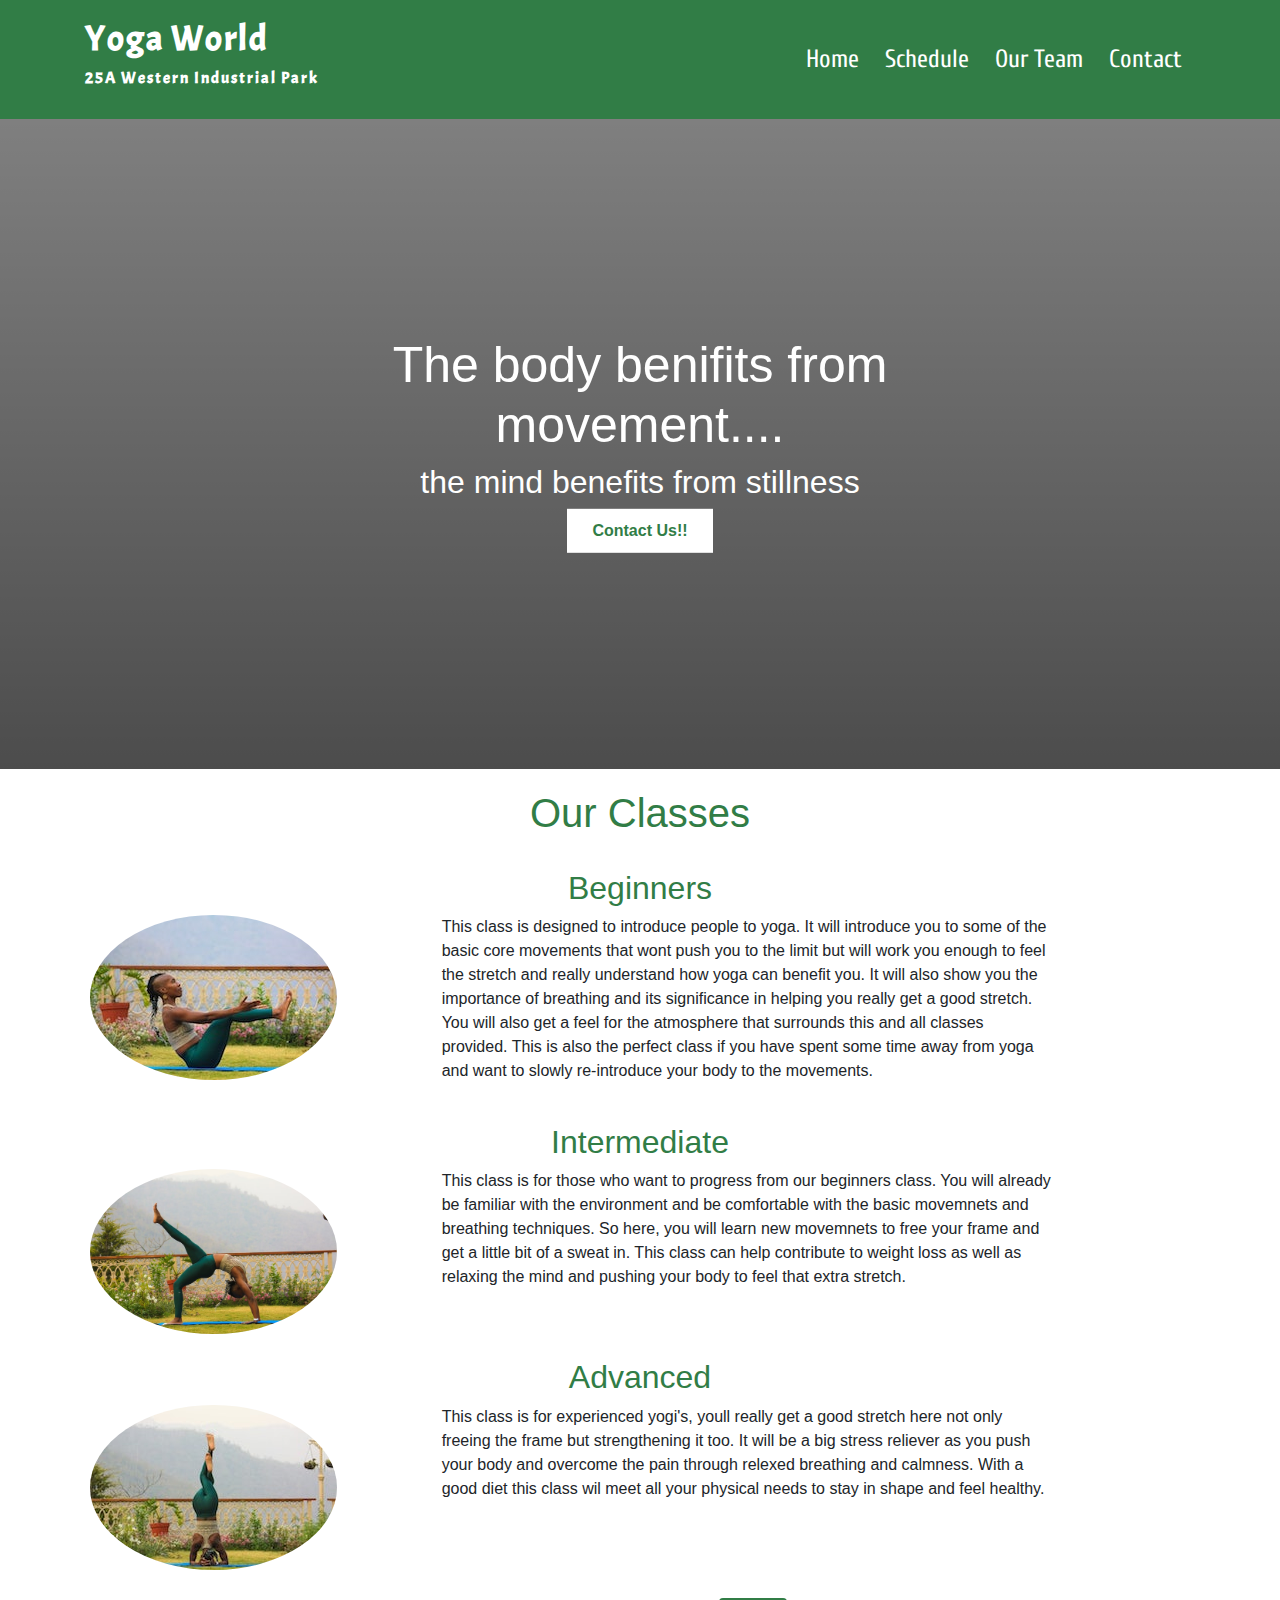
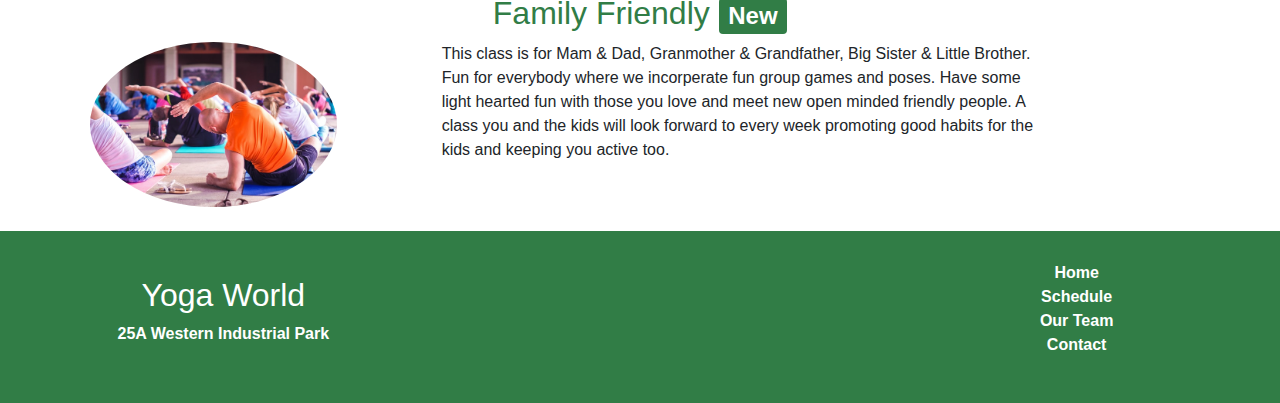
==== commit 2faaad34: "final text updates across all pages" ====
--- a/index.html
+++ b/index.html
@@ -45,7 +45,7 @@
                             <a class="nav-link" href="team.html">Our Team</a>
                         </li>
                         <li class="nav-item">
-                            <a class="nav-link" href="contact.html">Book/Contact</a>
+                            <a class="nav-link" href="contact.html">Contact</a>
                         </li>
                     </ul>
                 </div>
@@ -97,7 +97,7 @@
                         height="165"> </div>
                 <div class="col-md-6">
                     <p> This class is for those who want to progress from our beginners class. You will already
-                        be familiar with the environment and be comfortable with the basic movemnets and brething
+                        be familiar with the environment and be comfortable with the basic movemnets and breathing
                         techniques.
                         So here, you will learn new movemnets to free your frame and get a little bit of a sweat in.
                         This class
@@ -166,7 +166,7 @@
                     <li><a style="font-size: 16px; font-weight: bold;" target="_blank" href="#index.html" rel="noopener">Home</a></li>
                     <li><a style="font-size: 16px; font-weight: bold;" target="_blank" href="schedule.html" rel="noopener">Schedule</a></li>
                     <li><a style="font-size: 16px; font-weight: bold;" target="_blank" href="team.html" rel="noopener">Our Team</a></li>
-                    <li><a style="font-size: 16px; font-weight: bold;" target="_blank" href="contact.html" rel="noopener">Book/Contact</a></li>
+                    <li><a style="font-size: 16px; font-weight: bold;" target="_blank" href="contact.html" rel="noopener">Contact</a></li>
                 </ul>
             </div>
         </div>
